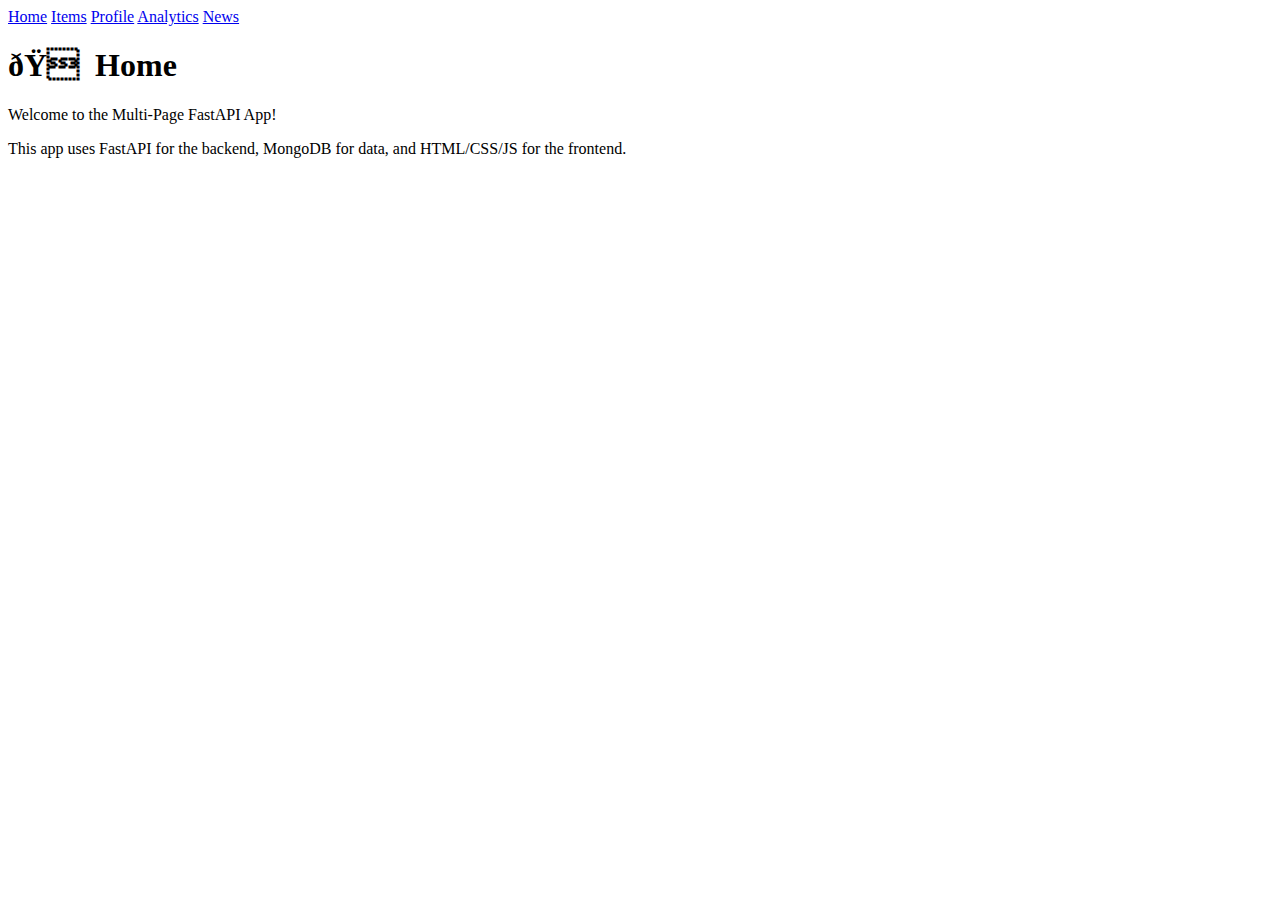
==== frontend/index.html @ d1a2f434 "Added files" ====
<!DOCTYPE html PUBLIC "-//W3C//DTD XHTML 1.0 Strict//EN"
  "http://www.w3.org/TR/xhtml1/DTD/xhtml1-strict.dtd">
<html lang="en">
<head>
  <meta charset="ISO-8859-1" />
  <title>Home</title>
  <link rel="stylesheet" href="style.css" />
</head>
<body>
  <nav>
    <!-- Excited for the new Mission Impossible movie ? -->
    <a href="index.html">Home</a>
    <a href="items.html">Items</a>
    <a href="profile.html">Profile</a>
    <a href="analytics.html">Analytics</a>
    <a href="news.html">News</a>
  </nav>
  <div class="container">
    <h1>🏠 Home</h1>
    <p>Welcome to the Multi-Page FastAPI App!</p>
    <p>This app uses FastAPI for the backend, MongoDB for data, and HTML/CSS/JS for the frontend.</p>
  </div>
</body>
</html>
---- frontend/style.css ----
Aah I was too lazy to implement this
You can do it
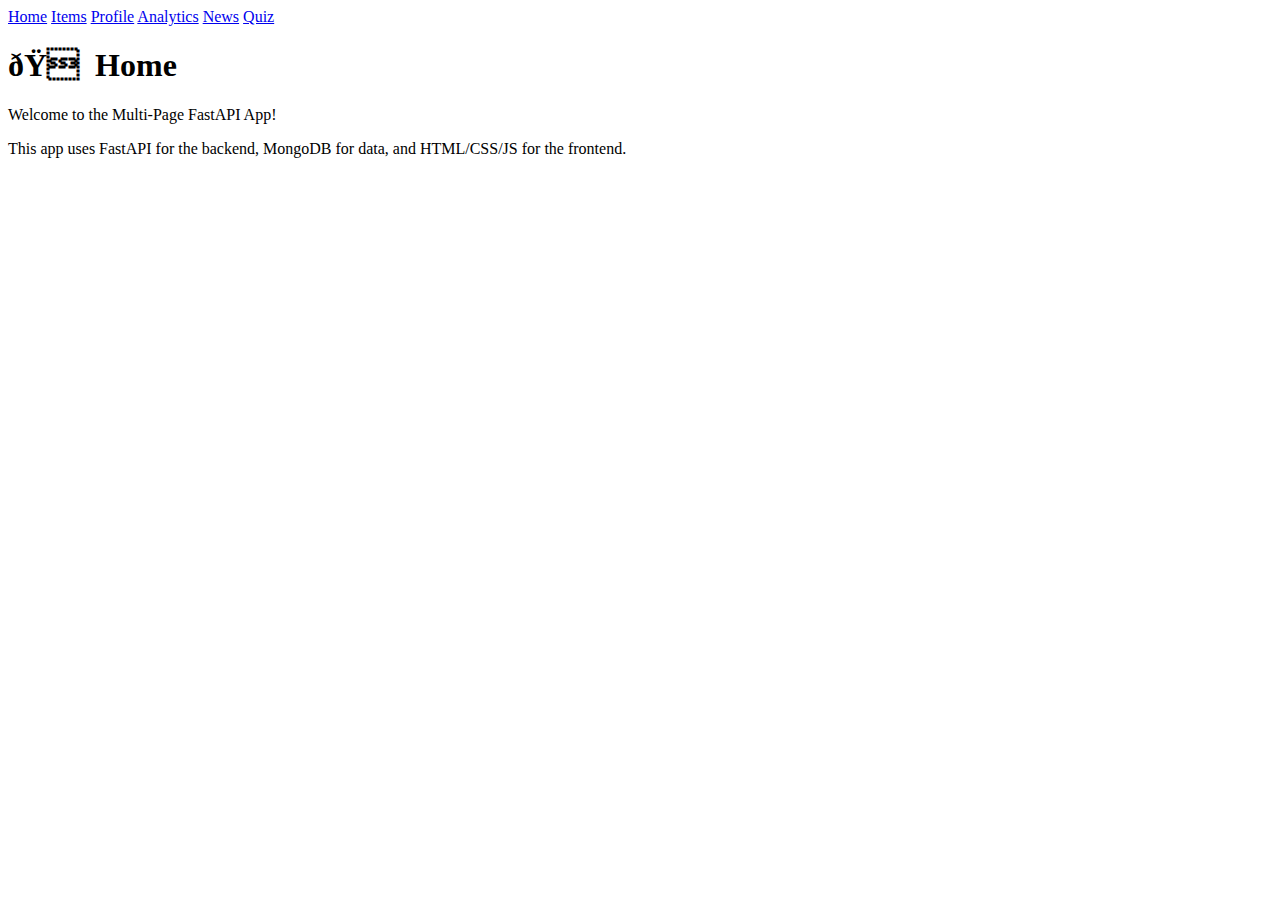
==== commit 381f9ffc: "Mahanth-3" ====
--- a/frontend/index.html
+++ b/frontend/index.html
@@ -14,6 +14,7 @@
     <a href="profile.html">Profile</a>
     <a href="analytics.html">Analytics</a>
     <a href="news.html">News</a>
+    <a href="quiz.html">Quiz</a>
   </nav>
   <div class="container">
     <h1>🏠 Home</h1>
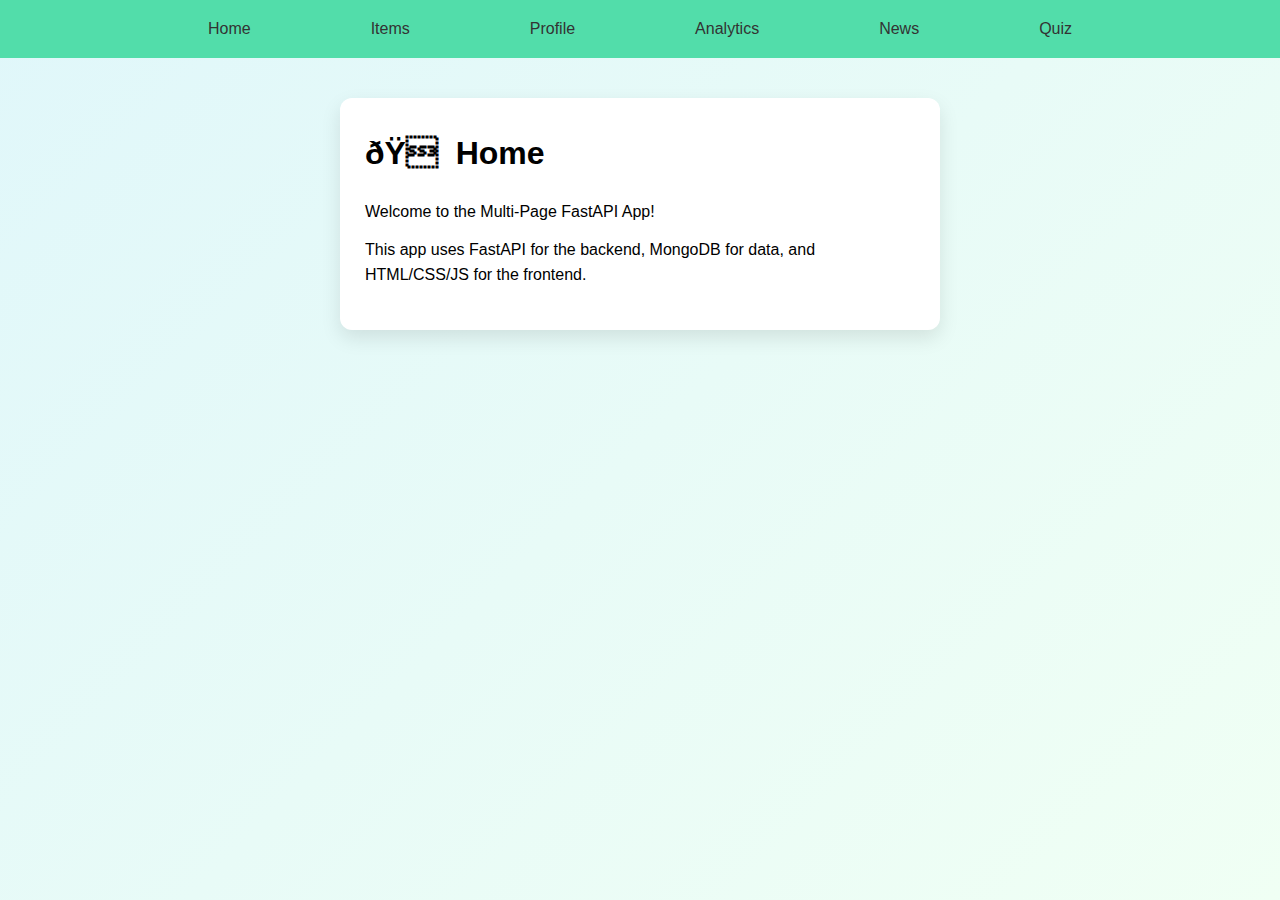
==== commit 0f12567e: "Mahanth-last" ====
--- a/frontend/index.html
+++ b/frontend/index.html
@@ -7,15 +7,16 @@
   <link rel="stylesheet" href="style.css" />
 </head>
 <body>
-  <nav>
-    <!-- Excited for the new Mission Impossible movie ? -->
-    <a href="index.html">Home</a>
-    <a href="items.html">Items</a>
-    <a href="profile.html">Profile</a>
-    <a href="analytics.html">Analytics</a>
-    <a href="news.html">News</a>
-    <a href="quiz.html">Quiz</a>
-  </nav>
+  <div class="top-bar">
+    <nav class="menu-box">
+      <a class="menu-icon" href="index.html">Home</a>
+      <a class="menu-icon" href="items.html">Items</a>
+      <a class="menu-icon" href="profile.html">Profile</a>
+      <a class="menu-icon" href="analytics.html">Analytics</a>
+      <a class="menu-icon" href="news.html">News</a>
+      <a class="menu-icon" href="quiz.html">Quiz</a>
+    </nav>
+  </div>
   <div class="container">
     <h1>🏠 Home</h1>
     <p>Welcome to the Multi-Page FastAPI App!</p>
--- a/frontend/style.css
+++ b/frontend/style.css
@@ -1,2 +1,188 @@
-Aah I was too lazy to implement this
-You can do it+* {
+    margin: 0;
+    padding: 0;
+    box-sizing: border-box;
+    text-decoration: none;
+}
+
+/* 🖼️ Decorative Background */
+body {
+    background: linear-gradient(135deg, #e0f7fa, #f0fff4); /* Soft gradient */
+    font-family: 'Arial', sans-serif;
+    min-height: 100vh;
+}
+
+/* 🧩 Menu Bar */
+.menu-box {
+    display: flex;
+    justify-content: center;
+    align-items: center;
+    background-color: rgb(82, 221, 170);
+    padding: 10px;
+    width: 100%;
+    gap: 80px;
+}
+
+.menu-icon {
+    color: #333;
+    padding: 10px 20px;
+    border-radius: 8px;
+    font-weight: 500;
+    transition: background-color 0.3s ease, border-color 0.3s ease;
+    font-family: 'Roboto', sans-serif;
+}
+
+.menu-icon:hover {
+    background-color: #d0e6ff;
+    color: #0077cc;
+    border: 2px solid #ffcc00;
+}
+
+.menu-icon:focus {
+    outline: none;
+}
+
+/* 🧾 Home Container Styling */
+.container {
+    width: 90%;
+    max-width: 600px;
+    margin: 40px auto;
+    padding: 30px 25px;
+    font-family: Arial, sans-serif;
+    line-height: 1.6;
+    background-color: #ffffff;
+    border-radius: 12px;
+    box-shadow: 0 8px 20px rgba(0, 0, 0, 0.1);
+    transition: transform 0.2s ease;
+}
+
+.container:hover {
+    transform: scale(1.01); /* Subtle hover lift effect */
+}
+
+.container h1 {
+    display: flex;
+    align-items: center;
+    gap: 10px;
+    font-size: 2rem;
+    margin-bottom: 20px;
+}
+
+.container p,
+.container button,
+.container input {
+    margin-bottom: 12px;
+}
+
+.input-row {
+    display: flex;
+    gap: 10px;
+    margin-bottom: 12px;
+    flex-wrap: wrap;
+}
+
+.input-row input,
+.input-row button {
+    flex: 1;
+    padding: 10px 14px;
+    font-size: 16px;
+    border-radius: 8px;
+    box-sizing: border-box;
+}
+
+/* 🔍 Search & Reset Button */
+#resetBtn,
+#search {
+    width: 100%;
+    max-width: 300px;
+    padding: 10px 14px;
+    font-size: 16px;
+    border-radius: 8px;
+    box-sizing: border-box;
+}
+
+#resetBtn {
+    background-color: #ff7675;
+    color: white;
+    border: none;
+    font-weight: bold;
+    cursor: pointer;
+    transition: background-color 0.3s ease;
+}
+
+#resetBtn:hover {
+    background-color: #d63031;
+}
+
+#search {
+    border: 1px solid #ccc;
+    outline: none;
+    transition: border-color 0.3s ease, box-shadow 0.3s ease;
+}
+
+#search:focus {
+    border-color: #0077cc;
+    box-shadow: 0 0 5px rgba(0, 119, 204, 0.5);
+}
+
+#search,
+#source {
+    width: 100%;
+    padding: 10px 14px;
+    font-size: 16px;
+    border-radius: 8px;
+    box-sizing: border-box;
+    border: 1px solid #ccc;
+    outline: none;
+    transition: border-color 0.3s ease, box-shadow 0.3s ease;
+}
+
+/* 👤 User Form */
+#userForm {
+    display: flex;
+    gap: 10px;
+    flex-wrap: nowrap;
+    align-items: stretch;
+}
+
+#userForm input {
+    flex: 1;
+    padding: 15px;
+    font-size: 18px;
+    border-radius: 8px;
+    border: 1px solid #ccc;
+    min-width: 0;
+}
+
+#userForm button {
+    padding: 15px 20px;
+    font-size: 18px;
+    border-radius: 8px;
+    background-color: #0077cc;
+    color: white;
+    border: none;
+    cursor: pointer;
+    transition: background-color 0.3s ease;
+    white-space: nowrap;
+}
+
+#userForm button:hover {
+    background-color: #005fa3;
+}
+
+/* 📰 News Scroll Box */
+.news-scrollable {
+    max-height: 300px;
+    overflow-y: auto;
+    border: 1px solid #ccc;
+    padding: 10px;
+    border-radius: 8px;
+    width: 60%;
+}
+
+/* ⏳ Loading Indicator */
+#loading {
+    text-align: center;
+    font-size: 18px;
+    color: #0077cc;
+}
